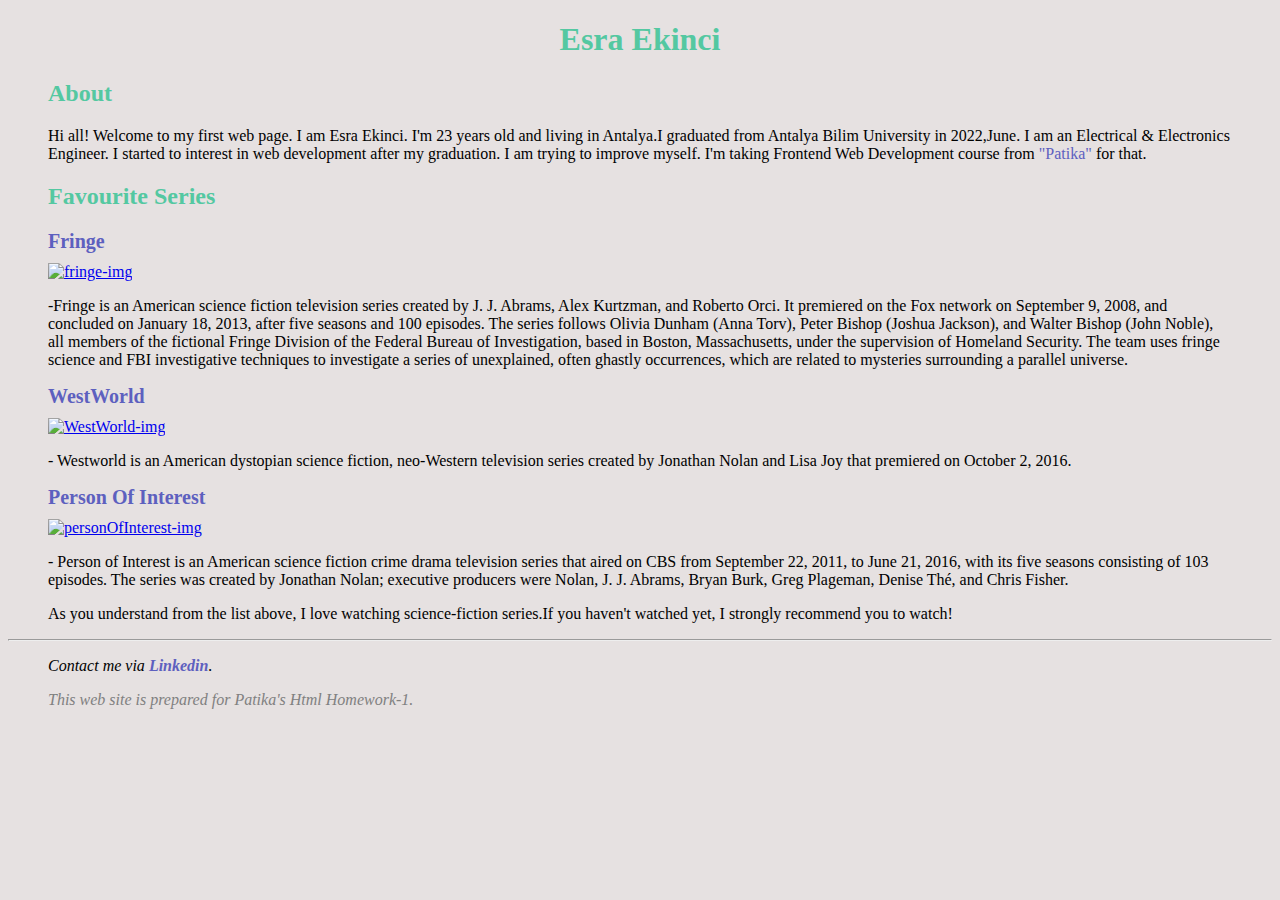
==== hw1_first_web_page/index.html @ 9b2940ff "add html" ====
<!DOCTYPE html>
<html lang="en">
<head>
    <meta charset="UTF-8">
    <meta http-equiv="X-UA-Compatible" content="IE=edge">
    <meta name="viewport" content="width=device-width, initial-scale=1.0">
    <title>Esra Ekinci</title>
</head>
<body style="background-color:rgb(230, 225, 225)">
    <!--Main Title starts-->
    <header> 
        <h1 style="text-align:center;color:rgb(84, 200, 161);">Esra Ekinci</h1> 
    </header>
    <!--Main Title ends-->

    <!--Content starts-->
    <div class="main"" >
        <h2 class="about_title" style="color:rgb(84,200,161);margin-left: 40px;">About</h2>
        <p class="about_description" style="margin:0 40px 0 40px">
            Hi all! Welcome to my first web page. I am Esra Ekinci. I'm 23 years old and living in Antalya.I graduated from Antalya Bilim University in 2022,June. I am an Electrical & Electronics Engineer. I started to interest in web development after my graduation. I am trying to improve myself. I'm taking Frontend Web Development course from <a class="link" target="_blank" href="http://app.patika.dev/paths" style="text-decoration:none;color:rgb(93, 96, 191)">"Patika"</a> for that.
        </p>

        <!--Title for List Elements-->
        <h2 class="list_title" style="color:rgb(84,200,161);margin-left: 40px;">Favourite Series</h2>
        <ul>
        <!--List Elements Start-->

            <!--Title of Fringe-->
            <li class="list_element" style="color:rgb(93, 96, 191);list-style-type:none;font-weight: bold;font-size: 20px;">Fringe</li>
            
            <!--Image of Fringe-->
            <a target="_blank" href="https://www.imdb.com/title/tt1119644/"><img class="fringe_img" src="https://encrypted-tbn1.gstatic.com/images?q=tbn:ANd9GcSb8DNEiCefimesS5_R2uMe_mWoAsQGuHAPJwTqhJW06fFKRhLO" alt="fringe-img" style="width:100px;margin-top:10px"></a>
            
            <!--Description for Fringe-->
            <p class="list_description" style="margin-right:40px">-Fringe is an American science fiction television series created by J. J. Abrams, Alex Kurtzman, and Roberto Orci. It premiered on the Fox network on September 9, 2008, and concluded on January 18, 2013, after five seasons and 100 episodes. The series follows Olivia Dunham (Anna Torv), Peter Bishop (Joshua Jackson), and Walter Bishop (John Noble), all members of the fictional Fringe Division of the Federal Bureau of Investigation, based in Boston, Massachusetts, under the supervision of Homeland Security. The team uses fringe science and FBI investigative techniques to investigate a series of unexplained, often ghastly occurrences, which are related to mysteries surrounding a parallel universe.</p>

            <!--Title of WestWorld-->
            <li class="list_element" style="color:rgb(93, 96, 191);list-style-type:none;font-weight: bold;font-size: 20px">WestWorld</li>
            
            <!--Image of WestWorld-->
            <a target="_blank" href="https://www.imdb.com/title/tt0475784/?ref_=nv_sr_srsg_0"><img src="https://tr.web.img3.acsta.net/c_310_420/pictures/16/09/01/14/52/298580.jpg" alt="WestWorld-img" class="westWorld_img" style="width:100px;margin-top:10px"></a>
            
            <!--Description for WestWorld-->
            <p class="list_description"  style="margin-right:40px">- Westworld is an American dystopian science fiction, neo-Western television series created by Jonathan Nolan and Lisa Joy that premiered on October 2, 2016.</p>

            <!--Title of Person of Interest-->
            <li class="list_element" style="color:rgb(93, 96, 191);list-style-type:none;font-weight: bold;font-size: 20px">Person Of Interest</li>
            
            <!--Image of Person of Interest-->
            <a target="_blank" href="https://www.imdb.com/title/tt1839578/?ref_=nv_sr_srsg_0"><img src="https://1.bp.blogspot.com/-henyLOGj_WM/YH85r_hJxbI/AAAAAAAAUCw/lZnTuEbOBOQLrZUAuFuVE-PZszDeVk05wCLcBGAsYHQ/s1500/91AagNNaxqL._AC_SL1500_.jpg" alt="personOfInterest-img" class="person_img" style="width:100px;margin-top:10px"></a>
            
            <!--Description for Person of Interest-->
            <p class="list_description"  style="margin-right:40px">- Person of Interest is an American science fiction crime drama television series that aired on CBS from September 22, 2011, to June 21, 2016, with its five seasons consisting of 103 episodes. The series was created by Jonathan Nolan; executive producers were Nolan, J. J. Abrams, Bryan Burk, Greg Plageman, Denise Thé, and Chris Fisher.</p>
        </ul>
        <!--List Elements End-->

        <!--sub paragraph starts-->
        <p class="sub_p1" style="margin-left:40px">As you understand from the list above, I love watching science-fiction series.If you haven't watched yet, I strongly recommend you to watch!</p><hr>
        <!--sub paragraph ends-->

        <!--Footer part stats-->
        <p style="margin-left:40px;font-style: italic;">Contact me via <a href="https://www.linkedin.com/in/esra-ekinci-4160a6199/" style="text-decoration:none;color:rgb(93, 96, 191);font-weight:bold">Linkedin</a>.</p>
        <p class="sub_p2" style="font-style:italic;margin-left:40px;color:gray">This web site is prepared for Patika's Html Homework-1.</p>
        <!--Footer part ends-->
    </div>
    <!--Content Ends-->   
    
    
    
</body>
</html>
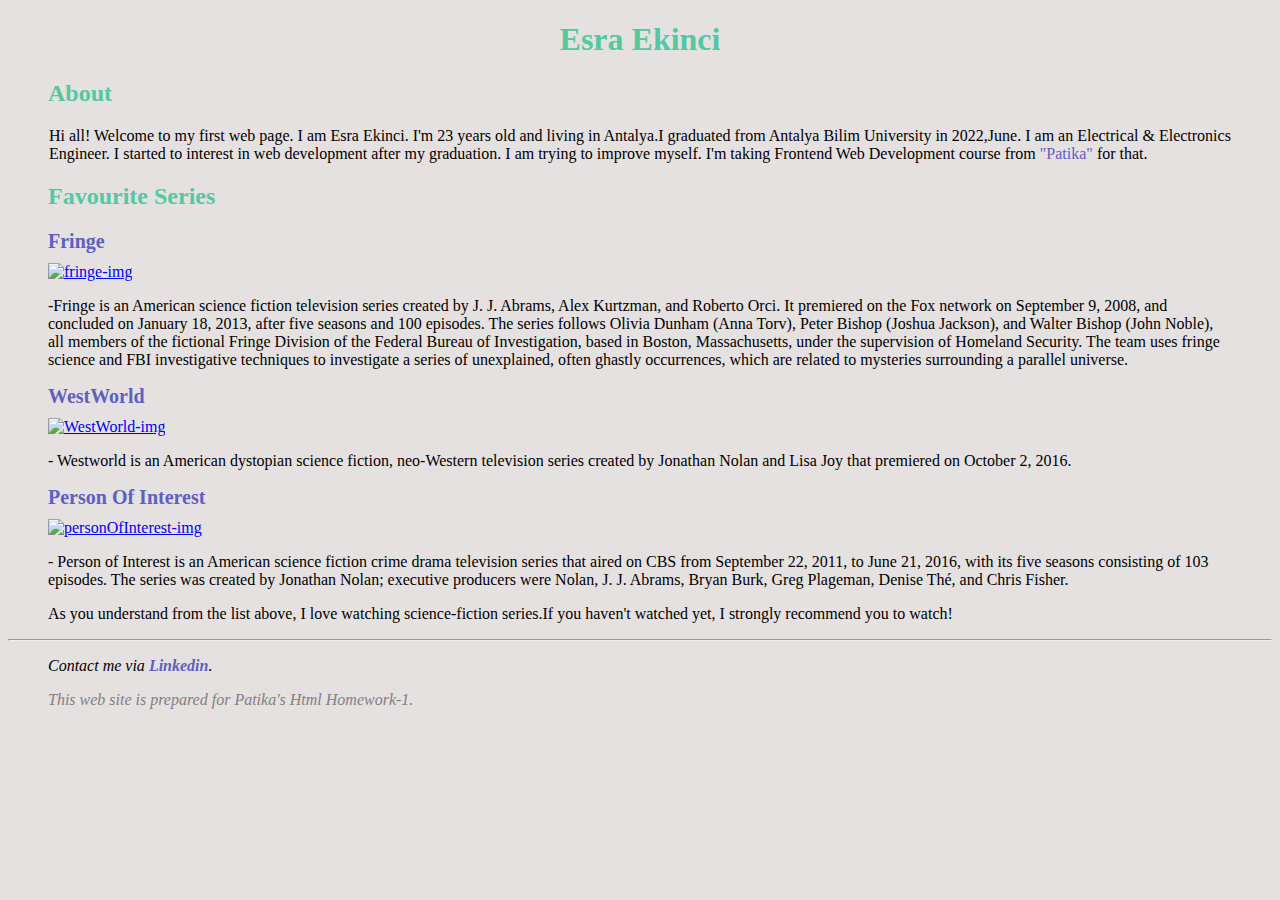
==== commit 6d080d49: "add html" ====
--- a/hw1_first_web_page/index.html
+++ b/hw1_first_web_page/index.html
@@ -16,7 +16,7 @@
     <!--Content starts-->
     <div class="main"" >
         <h2 class="about_title" style="color:rgb(84,200,161);margin-left: 40px;">About</h2>
-        <p class="about_description" style="margin:0 40px 0 40px">
+        <p class="about_description" style="margin:0 40px 0 41px">
             Hi all! Welcome to my first web page. I am Esra Ekinci. I'm 23 years old and living in Antalya.I graduated from Antalya Bilim University in 2022,June. I am an Electrical & Electronics Engineer. I started to interest in web development after my graduation. I am trying to improve myself. I'm taking Frontend Web Development course from <a class="link" target="_blank" href="http://app.patika.dev/paths" style="text-decoration:none;color:rgb(93, 96, 191)">"Patika"</a> for that.
         </p>
 
